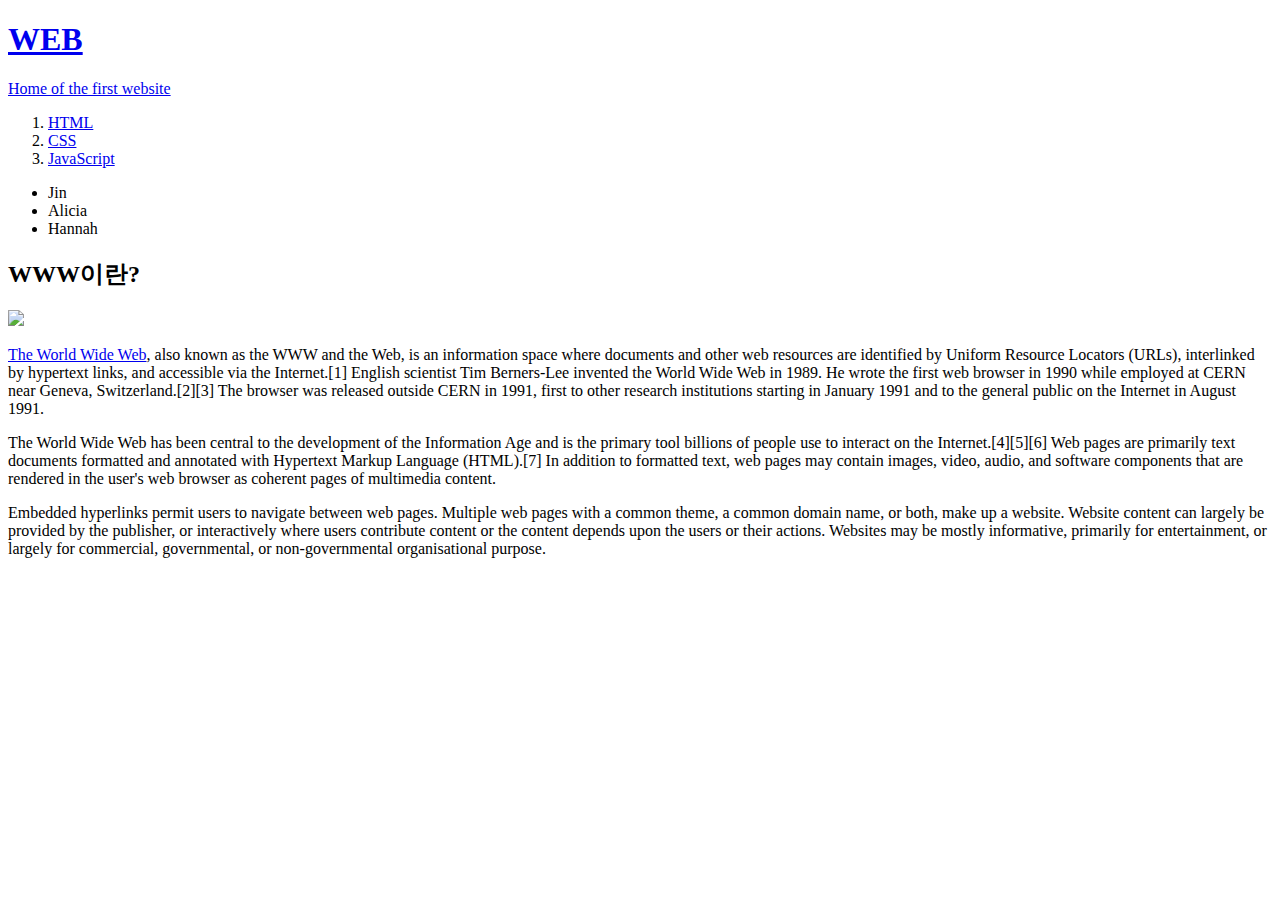
==== index.html @ 826cf84b "first version" ====
<!doctype html>
<html>
<head>
    <title>Web-HTML</title>
    <meta charset="utf-8">
</head>

<body>
  <h1><a href="index.html"> WEB</a></h1>
  <p><a href="http://info.cern.ch" target="_blank" title="The first website">Home of the first website</a></p>
    <ol>
      <li><a href="1.1.html" target="_blank" title="HTML">HTML</a></li>
      <li><a href="2.1.html" target="_blank" title="css">CSS</a></li>
      <li><a href="3.1.html" target="_blank" title="JavaScript">JavaScript</a></li>
    </ol>
    <ul>
      <li>Jin</li>
      <li>Alicia</li>
      <li>Hannah</li>
    </ul>

    <h2>WWW이란?</h2>
    <img src="www.jpg" width="300">
    <p><a href="https://en.wikipedia.org/wiki/World_Wide_Web" target="_blank" title="This is a tool tip for www definition">The World Wide Web</a>, also known as the WWW and the Web, is an information space where documents and other web resources are identified by Uniform Resource Locators (URLs), interlinked by hypertext links, and accessible via the Internet.[1] English scientist Tim Berners-Lee invented the World Wide Web in 1989. He wrote the first web browser in 1990 while employed at CERN near Geneva, Switzerland.[2][3] The browser was released outside CERN in 1991, first to other research institutions starting in January 1991 and to the general public on the Internet in August 1991.</p>

<p>The World Wide Web has been central to the development of the Information Age and is the primary tool billions of people use to interact on the Internet.[4][5][6] Web pages are primarily text documents formatted and annotated with Hypertext Markup Language (HTML).[7] In addition to formatted text, web pages may contain images, video, audio, and software components that are rendered in the user's web browser as coherent pages of multimedia content.</p>

<p>Embedded hyperlinks permit users to navigate between web pages. Multiple web pages with a common theme, a common domain name, or both, make up a website. Website content can largely be provided by the publisher, or interactively where users contribute content or the content depends upon the users or their actions. Websites may be mostly informative, primarily for entertainment, or largely for commercial, governmental, or non-governmental organisational purpose.</p>

</body>
</html>
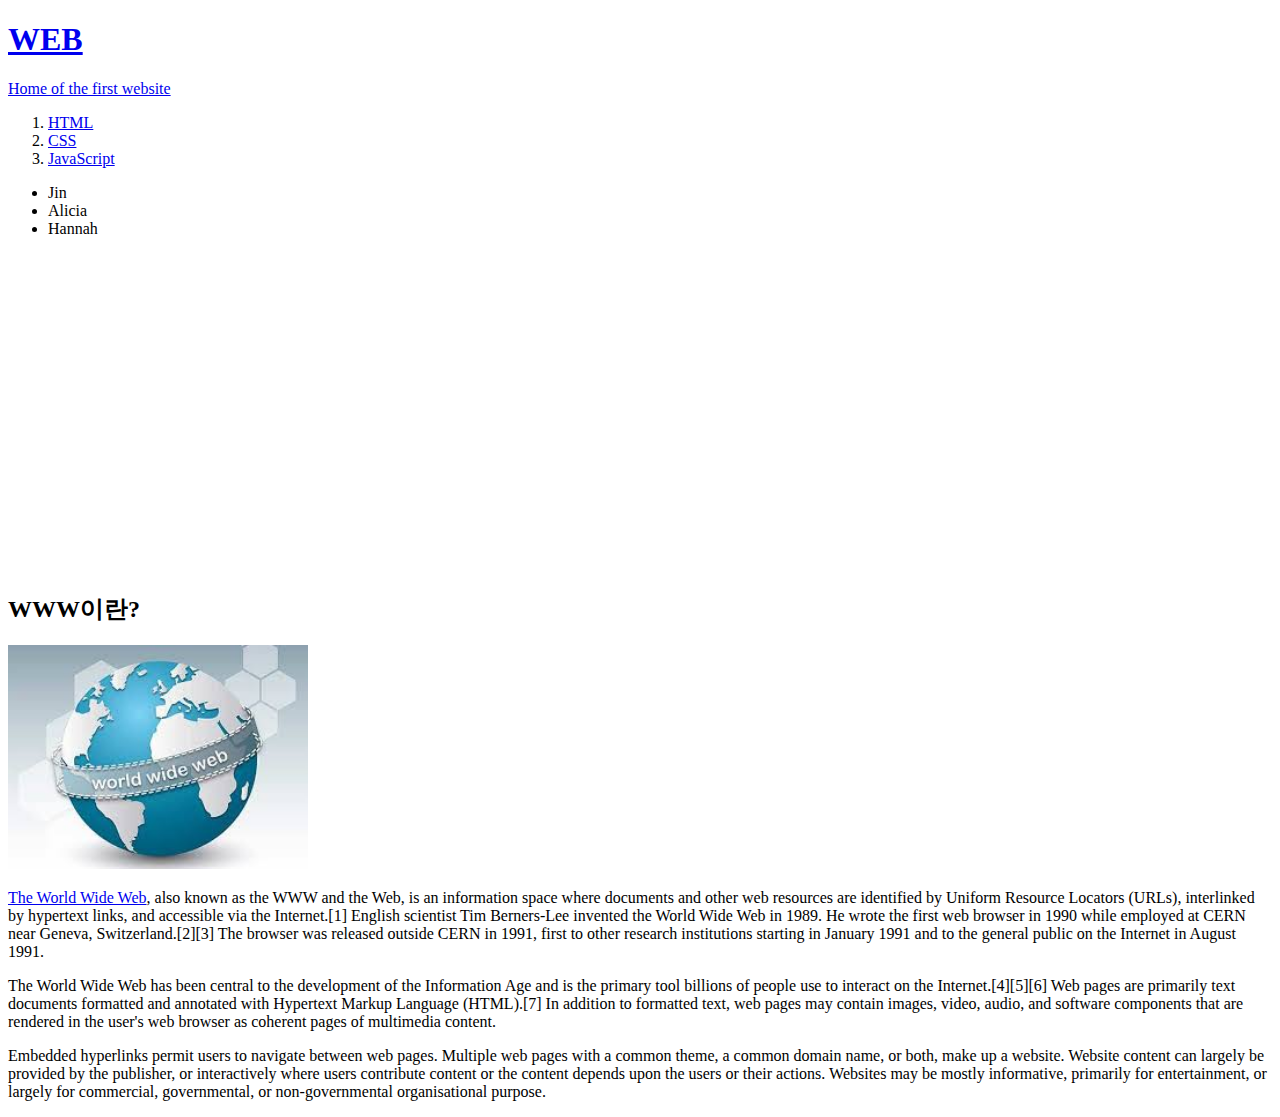
==== commit f3884a90: "V2" ====
--- a/index.html
+++ b/index.html
@@ -7,6 +7,7 @@
 
 <body>
   <h1><a href="index.html"> WEB</a></h1>
+
   <p><a href="http://info.cern.ch" target="_blank" title="The first website">Home of the first website</a></p>
     <ol>
       <li><a href="1.1.html" target="_blank" title="HTML">HTML</a></li>
@@ -19,6 +20,10 @@
       <li>Hannah</li>
     </ul>
 
+    <p>
+        <iframe width="560" height="315" src="https://www.youtube.com/embed/J8hzJxb0rpc" frameborder="0" allow="accelerometer; autoplay; encrypted-media; gyroscope; picture-in-picture" allowfullscreen></iframe>
+    </p>
+
     <h2>WWW이란?</h2>
     <img src="www.jpg" width="300">
     <p><a href="https://en.wikipedia.org/wiki/World_Wide_Web" target="_blank" title="This is a tool tip for www definition">The World Wide Web</a>, also known as the WWW and the Web, is an information space where documents and other web resources are identified by Uniform Resource Locators (URLs), interlinked by hypertext links, and accessible via the Internet.[1] English scientist Tim Berners-Lee invented the World Wide Web in 1989. He wrote the first web browser in 1990 while employed at CERN near Geneva, Switzerland.[2][3] The browser was released outside CERN in 1991, first to other research institutions starting in January 1991 and to the general public on the Internet in August 1991.</p>
@@ -26,6 +31,45 @@
 <p>The World Wide Web has been central to the development of the Information Age and is the primary tool billions of people use to interact on the Internet.[4][5][6] Web pages are primarily text documents formatted and annotated with Hypertext Markup Language (HTML).[7] In addition to formatted text, web pages may contain images, video, audio, and software components that are rendered in the user's web browser as coherent pages of multimedia content.</p>
 
 <p>Embedded hyperlinks permit users to navigate between web pages. Multiple web pages with a common theme, a common domain name, or both, make up a website. Website content can largely be provided by the publisher, or interactively where users contribute content or the content depends upon the users or their actions. Websites may be mostly informative, primarily for entertainment, or largely for commercial, governmental, or non-governmental organisational purpose.</p>
+<p>
+  <div id="disqus_thread"></div>
+<script>
 
+/**
+*  RECOMMENDED CONFIGURATION VARIABLES: EDIT AND UNCOMMENT THE SECTION BELOW TO INSERT DYNAMIC VALUES FROM YOUR PLATFORM OR CMS.
+*  LEARN WHY DEFINING THESE VARIABLES IS IMPORTANT: https://disqus.com/admin/universalcode/#configuration-variables*/
+/*
+var disqus_config = function () {
+this.page.url = PAGE_URL;  // Replace PAGE_URL with your page's canonical URL variable
+this.page.identifier = PAGE_IDENTIFIER; // Replace PAGE_IDENTIFIER with your page's unique identifier variable
+};
+*/
+(function() { // DON'T EDIT BELOW THIS LINE
+var d = document, s = d.createElement('script');
+s.src = 'https://web1-uonboswmqq.disqus.com/embed.js';
+s.setAttribute('data-timestamp', +new Date());
+(d.head || d.body).appendChild(s);
+})();
+</script>
+<noscript>Please enable JavaScript to view the <a href="https://disqus.com/?ref_noscript">comments powered by Disqus.</a></noscript>
+
+  </p>
+  <p>
+
+    <!--Start of Tawk.to Script-->
+  <script type="text/javascript">
+  var Tawk_API=Tawk_API||{}, Tawk_LoadStart=new Date();
+  (function(){
+  var s1=document.createElement("script"),s0=document.getElementsByTagName("script")[0];
+  s1.async=true;
+  s1.src='https://embed.tawk.to/5c4743ecab5284048d0e10d6/default';
+  s1.charset='UTF-8';
+  s1.setAttribute('crossorigin','*');
+  s0.parentNode.insertBefore(s1,s0);
+  })();
+  </script>
+  <!--End of Tawk.to Script-->
+
+  </p>
 </body>
 </html>
